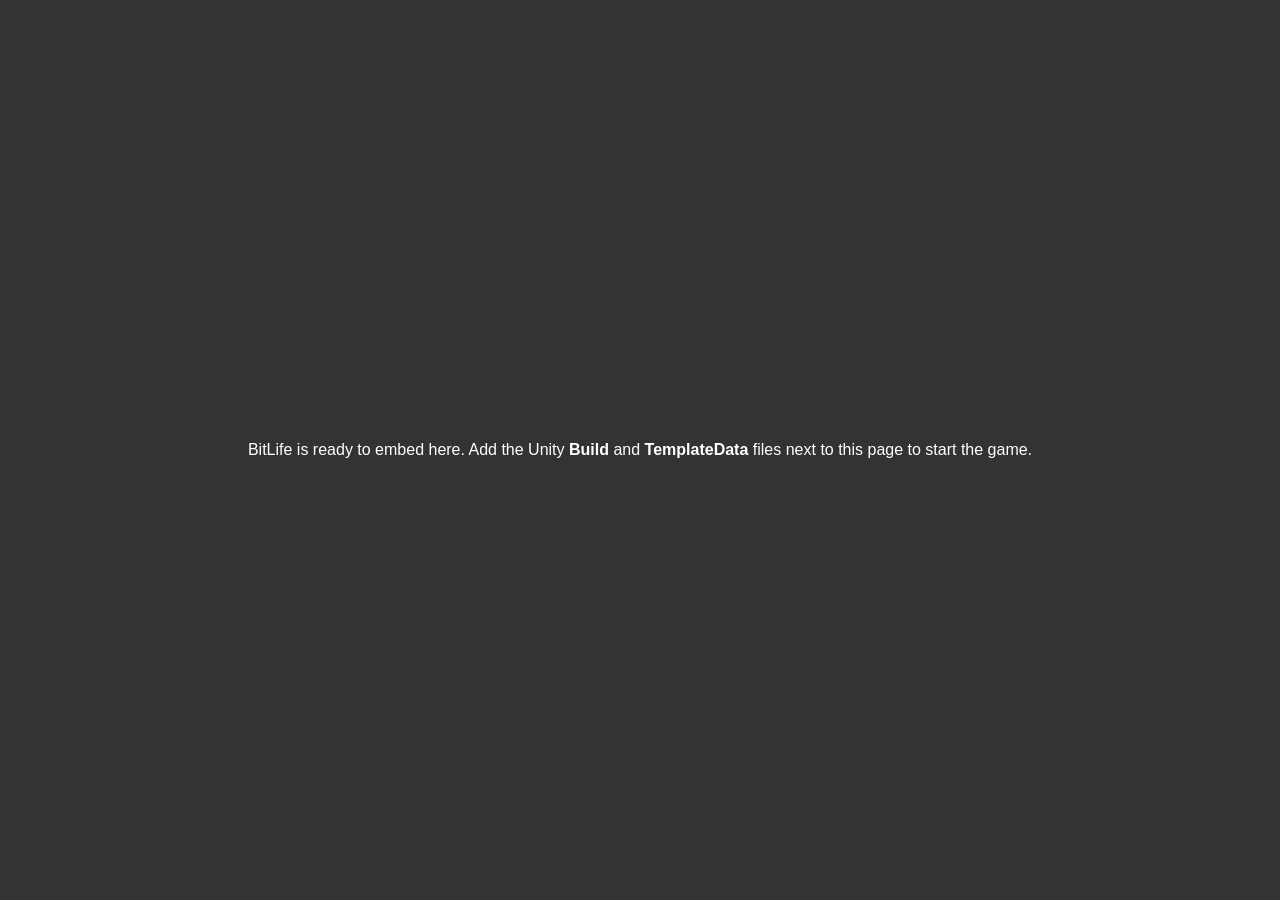
==== games/bitlife/index.html @ c1cf1a9f "Add playable games section" ====
<!DOCTYPE html>
<html lang="en-us">

<head>
  <meta charset="utf-8">
  <meta http-equiv="Content-Type" content="text/html; charset=utf-8">
  <meta name="viewport" content="width=device-width, initial-scale=1.0, user-scalable=no">
  <title>BitLife - Life Simulator</title>

  <script type="text/javascript" src="/cloak.js"></script>
  <meta name="robots" content="noindex,nofollow" />
  <!-- WEBGL GAME IN FULLSCREEN - COPY AND PASTE THIS CSS -->
  <style>
    body {
      font-family: "Myriad Pro", Myriad, "Helvetica Neue", Helvetica, Arial, sans-serif
    }

    body {
      margin: 0;
      padding: 0;
      position: absolute;
      height: 100%;
      width: 100%;
      background-size: cover;
      font-style: regular;
      font-family: "Myriad Pro", Myriad, "Helvetica Neue", Helvetica, Arial, sans-serif
    }

    .webgl-content {
      background: #333
    }

    #errorBrowserBlock,
    #loadingBlock,
    .webgl-content {
      padding: 0;
      position: absolute;
      height: 100vh;
      width: 100vw
    }

    canvas {
      position: absolute;
      height: 100%;
      width: 100%
    }

    #gameContainer {
      position: absolute;
      height: 100%;
      width: 100%
    }

    #fullScreenButton,
    #logoname {
      height: 35px;
      width: 35px;
      position: absolute;
      bottom: 5px;
      right: 5px;
      background-color: transparent;
      background-image: url(../img/fullScreen_on.png);
      background-size: 35px 35px;
      border: none;
      cursor: pointer
    }

    #logoname {
      background-image: url(../img/logo-big.png);
      left: 15px;
      bottom: 11px;
      width: 141px;
      height: 20px;
      background-size: 141px 20px
    }

    .subtitle {
      color: #fff;
      font-size: 15px;
      padding-bottom: 15px;
      padding-top: 15px;
      display: block;
      margin: auto;
      text-align: center
    }

    .logo {
      display: block;
      margin: 20px auto;
      width: 265px;
      height: 60px
    }

    .logo-game {
      height: 150px;
      width: auto;
      display: block;
      margin: auto;
      margin-top: 5px;
      border-radius: 20px;
      box-shadow: 0 20px 20px -10px rgba(0, 0, 0, .3)
    }

    #errorBrowserBlock,
    #loadingBlock {
      background: #333;
      background-size: cover;
      z-index: 1
    }

    .cover {
      position: absolute;
      z-index: -1;
      top: 0;
      right: 0;
      bottom: 0;
      left: 0;
      -moz-background-size: cover;
      -webkit-background-size: cover;
      background-size: cover;
      opacity: .5;
      filter: blur(16px)
    }

    #errorContent,
    #progressBar,
    #warningBrowserBlock,
    #warningMobileBlock {
      height: 25vh;
      width: 40vw;
      margin: auto;
      text-align: center
    }

    #progressBar {
      height: 8vh;
      color: #fff;
      font-size: 4vh
    }

    #errorContent,
    #warningBrowserBlock,
    #warningMobileBlock {
      margin-top: 15vh;
      color: #fff;
      font-size: 2.3vh
    }

    .browserIcons {
      display: inline-flex;
      margin-top: 2vh
    }

    .browserIcons a {
      width: 150px
    }

    #errorContent {
      font-size: 3vh;
      margin-top: 5vh
    }

    .centered {
      height: 100%;
      max-width: 770px;
      margin-left: auto;
      margin-right: auto
    }

    .webgl-content * {
      border: 0;
      margin: 0;
      padding: 0
    }

    .webgl-content {
      height: 100%;
      width: 100%
    }

    .progress,
    .webgl-content .logo {
      position: absolute;
      left: 50%;
      top: 45%;
      -webkit-transform: translate(-50%, -50%);
      transform: translate(-50%, -50%)
    }

    .webgl-content .logo {
      background: url(logo.png) no-repeat center/contain;
      width: 130px;
      height: 130px
    }

    .webgl-content .progress {
      height: 18px;
      width: 141px;
      margin-top: 90px
    }

    .webgl-content .progress .empty {
      background: url(TemplateData/progressEmpty.Light.png) no-repeat right/cover;
      float: right;
      width: 100%;
      height: 100%;
      display: inline-block
    }

    .webgl-content .progress .full {
      background: url(TemplateData/progressFull.Light.png) no-repeat left/cover;
      float: left;
      width: 0%;
      height: 100%;
      display: inline-block
    }

    .webgl-content .logo.Dark {
      background-image: url(logo.png)
    }

    .webgl-content .progress.Dark .empty {
      background-image: url(TemplateData/progressEmpty.Dark.png)
    }

    .webgl-content .progress.Dark .full {
      background-image: url(TemplateData/progressFull.Dark.png)
    }

    .webgl-content .footer {
      margin-top: 5px;
      height: 38px;
      line-height: 38px;
      font-family: Helvetica, Verdana, Arial, sans-serif;
      font-size: 18px
    }

    .fullscreen,
    .title,
    .webgl-content .footer .webgl-logo {
      height: 100%;
      display: inline-block;
      background: transparent center no-repeat
    }

    .webgl-content .footer .webgl-logo {
      background-image: url(TemplateData/webgl-logo.png);
      width: 204px;
      float: left
    }

    .webgl-content .footer .title {
      margin-right: 10px;
      float: right
    }

    .webgl-content .footer .fullscreen {
      background-image: url(TemplateData/fullscreen.png);
      width: 38px;
      float: right
    }

    body,
    html {
      margin: 0 auto;
      padding: 0 auto;
      width: 62vh;
      height: 100%;
      overflow: hidden
    }

    #links2 {
      position: absolute;
      right: 0;
      bottom: 0;
      padding: 8px;
      list-style: none;
      background-color: #fff;
      border-top-left-radius: 5px
    }

    #links2 ul {
      list-style-type: none;
      margin: 0;
      padding: 0
    }

    #links2 ul li {
      display: inline
    }

    #links2 ul li a {
      color: #000;
      display: inline-block;
      margin-right: 10px;
      text-decoration: none
    }

    #links2 ul li a.visited {
      color: #000
    }

    #links2 ul li a:hover {
      opacity: .85
    }

    .game-message {
      position: fixed;
      inset: 0;
      z-index: 2;
      display: grid;
      place-items: center;
      padding: 24px;
      background: #333;
      color: #fff;
      text-align: center;
      font-size: 16px;
      line-height: 1.5;
    }

    .game-message.hidden {
      display: none;
    }
  </style>

  <script src="TemplateData/UnityProgress.js"></script>
  <script src="Build/UnityLoader.js"></script>
  <script>
    window.addEventListener('DOMContentLoaded', function () {
      if (window.UnityLoader && window.UnityProgress) {
        window.unityInstance = UnityLoader.instantiate("gameContainer", "Build/BitLife.json", {onProgress: UnityProgress});
        return;
      }

      var message = document.getElementById('gameMessage');
      if (message) {
        message.classList.remove('hidden');
      }
    });
  </script>

</head>

<body>
  <div class="webgl-content">
    <!-- WEBGL GAME IN FULLSCREEN - COPY AND PASTE THIS CSS - IMPORTANT: WIDTH: 100%; HEIGHT:100% -->
    <div id="gameContainer" style="width: 100%; height: 100%;"></div>
  </div>
  <div id="gameMessage" class="game-message hidden">
    <p>BitLife is ready to embed here. Add the Unity <strong>Build</strong> and <strong>TemplateData</strong> files next to this page to start the game.</p>
  </div>
</body>

</html>
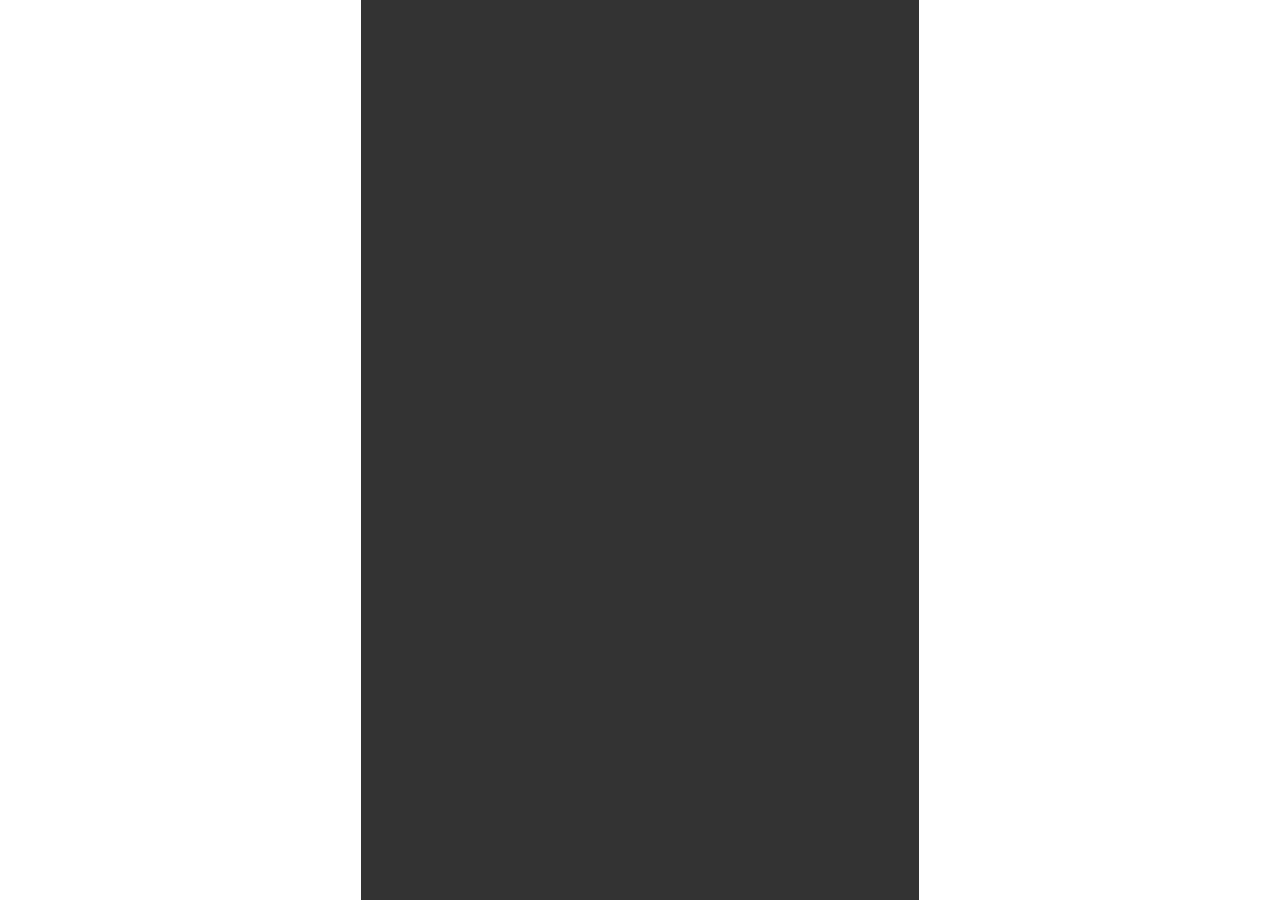
==== commit 73ea0858: "Add files via upload" ====
--- a/games/bitlife/index.html
+++ b/games/bitlife/index.html
@@ -4,9 +4,8 @@
 <head>
   <meta charset="utf-8">
   <meta http-equiv="Content-Type" content="text/html; charset=utf-8">
-  <meta name="viewport" content="width=device-width, initial-scale=1.0, user-scalable=no">
   <title>BitLife - Life Simulator</title>
-
+  
   <script type="text/javascript" src="/cloak.js"></script>
   <meta name="robots" content="noindex,nofollow" />
   <!-- WEBGL GAME IN FULLSCREEN - COPY AND PASTE THIS CSS -->
@@ -303,40 +302,12 @@
     #links2 ul li a:hover {
       opacity: .85
     }
-
-    .game-message {
-      position: fixed;
-      inset: 0;
-      z-index: 2;
-      display: grid;
-      place-items: center;
-      padding: 24px;
-      background: #333;
-      color: #fff;
-      text-align: center;
-      font-size: 16px;
-      line-height: 1.5;
-    }
-
-    .game-message.hidden {
-      display: none;
-    }
   </style>
 
   <script src="TemplateData/UnityProgress.js"></script>
   <script src="Build/UnityLoader.js"></script>
   <script>
-    window.addEventListener('DOMContentLoaded', function () {
-      if (window.UnityLoader && window.UnityProgress) {
-        window.unityInstance = UnityLoader.instantiate("gameContainer", "Build/BitLife.json", {onProgress: UnityProgress});
-        return;
-      }
-
-      var message = document.getElementById('gameMessage');
-      if (message) {
-        message.classList.remove('hidden');
-      }
-    });
+    var unityInstance = UnityLoader.instantiate("gameContainer", "Build/BitLife.json", {onProgress: UnityProgress});
   </script>
 
 </head>
@@ -346,9 +317,6 @@
     <!-- WEBGL GAME IN FULLSCREEN - COPY AND PASTE THIS CSS - IMPORTANT: WIDTH: 100%; HEIGHT:100% -->
     <div id="gameContainer" style="width: 100%; height: 100%;"></div>
   </div>
-  <div id="gameMessage" class="game-message hidden">
-    <p>BitLife is ready to embed here. Add the Unity <strong>Build</strong> and <strong>TemplateData</strong> files next to this page to start the game.</p>
-  </div>
 </body>
 
-</html>
+</html>
